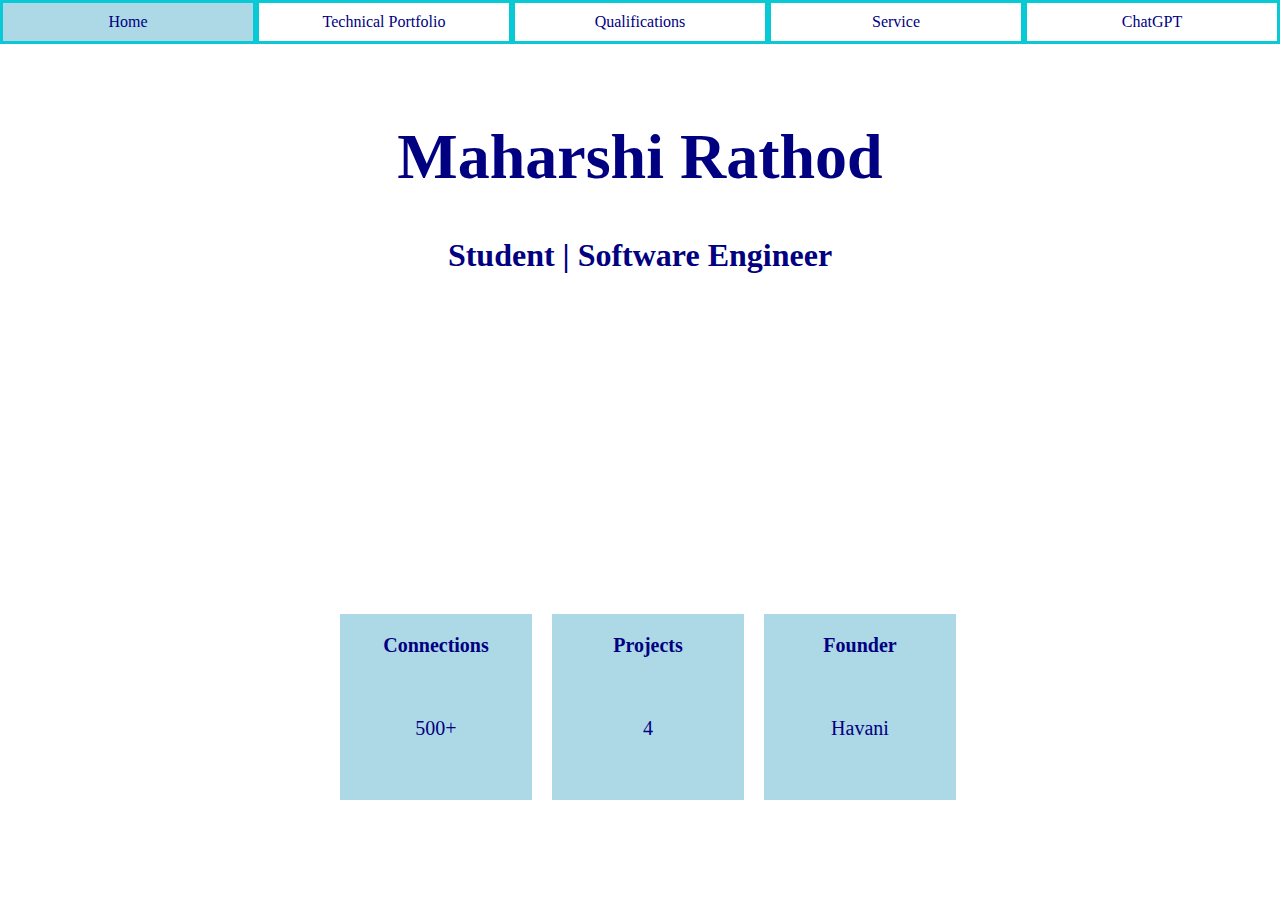
==== InitialDesign/Index.html @ 6e24aabf "Initial Commit" ====
<!DOCTYPE html>
<html>
    <head>
        <title>Welcome</title>
        <link rel="stylesheet" type="text/css" href="style.css">
    </head>
    <body>
        <nav>
            <a href="Index.html">Home</a>
            <a href="techPort.html">Technical Portfolio</a>
            <a href="qual.html">Qualifications</a>
            <a href="service.html">Service</a>
            <a href="chatGPT.html">ChatGPT</a>
        </nav>
        <div>
            <h1>Maharshi Rathod</h1>
            <h2>Student | Software Engineer</h2>
        </div>
        
        <div class="box-container">
            <div class="box">
                <h3>Connections</h3>
                <p>500+</p>
            </div>
            <div class="box">
                <h3>Projects</h3>
                <p>4</p>
            </div>
            <div class="box">
                <h3>Founder</h3>
                <p>Havani</p>
            </div>
        </div>
    </body>
</html>
---- InitialDesign/style.css ----
nav {
    color: navy;
    text-align: center;
    display: flex;
    justify-content: space-between;
    align-items: center;
    width: 100%;
    position: absolute;
    top: 0;
    left: 0;
    z-index: 1;
}

nav a {
    color: navy;
    display: inline-block;
    text-align: center;
    padding: 10px 20px;
    margin: 0;
    border: 3px solid rgb(10, 201, 214);
    flex: 1;
    width: 100%;
    text-decoration: none;
    box-sizing: border-box;
}

nav a:active {
    color: black !important; 
}

nav a:hover {
    color:navy;
    background-color: lightblue; 
}
h1 {
    margin-top: 120px;
    text-align: center;
    font-size: 4em;
    color: navy
}

h2{
    /* margin-top: 120px; */
    text-align: center;
    font-size: 2em;
    color:navy
}
h3 {
    font-size: 20px;
    font-weight: bold;
    text-align: center;
    margin-bottom: 10px;
    color:navy;
}
h4 {
    font-size: 40px;
    font-weight: bold;
    text-align: center;
    margin-bottom: 10px;
    color:navy;
}

.box-container{
    display: flex;
    align-items: center;
    justify-content: center;
    position: absolute;
    bottom: 100px;
    width: 100%;
}
.box{
    background-color: lightblue;
    width: 15%;
    height: 15%; 
    margin: 0 10px;
}
.box p{
    color:navy;
    font-size: 20px;
    text-align: center;
    padding: 40px;
}

/*technical portfolio*/
.portfolio-container {
    display: flex;
    justify-content: space-between;
    align-items: center;
    height: 300px;
}
  
.title-container {
    width: 40%;
    padding: 20px;
    text-align: center;
}
.summary {
    overflow-wrap: break-word;
    word-wrap: break-word;
    -ms-word-break: break-all;
    word-break: break-word;
    -ms-hyphens: auto;
    -moz-hyphens: auto;
    -webkit-hyphens: auto;
    hyphens: auto;
}

.project-img {
    display: block;
    margin: 0 auto;
    margin-top: 375px;
    margin-right: 200px;
    width: 45%;
    text-align: right;
}
.me-img {
    display: block;
    margin: 0 auto;
    margin-top: 475px;
    margin-right: 200px;
    width: 40%;
    text-align: right;
}
  
img {
    width: 50%;
    height: 50%;
    object-fit: cover;
}

  /*Links*/
.github-box {
    position: fixed;
    bottom: 20px;
    left: 20px;
    width: 50px;
    height: 50px;
    background-color: lightblue;
    text-align: center;
    transition: all 0.5s ease;
    display: flex;
    justify-content: center;
    align-items: center;
    font-size: 15px;
}
  
.github-box:hover {
    width: 100px;
    height: 100px;
    font-size: 40px;
}
  
.github-box a {
    text-decoration: none;
    color: navy;
}
  
.link-container {
    display: flex;
    justify-content: center;
    align-items: center;
    margin-top: 50px;
    text-decoration: none;
    color: navy;
}

.link-box {
    width: 120px;
    height: 60px;
    background-color: lightblue;
    text-decoration: none;
    color: navy;
    display: flex;
    justify-content: center;
    align-items: center;
    font-size: 18px;
    margin: 10px;
    transition: all 0.5s ease-in-out;
    
}

.link-box:hover {
    transform: scale(1.1);
    font-size: 24px;
    color: navy;
}

.link-box a {
    text-decoration: none;
    color: navy;
}

/*ChatGPT*/
.middle-container {
    display: flex;
    align-items: center;
    justify-content: center;
    height: 100%;
}

.left-container {
    width: 50%;
    text-align: center;
    padding: 20px;
}

.right-container {
    width: 50%;
    text-align: center;
}
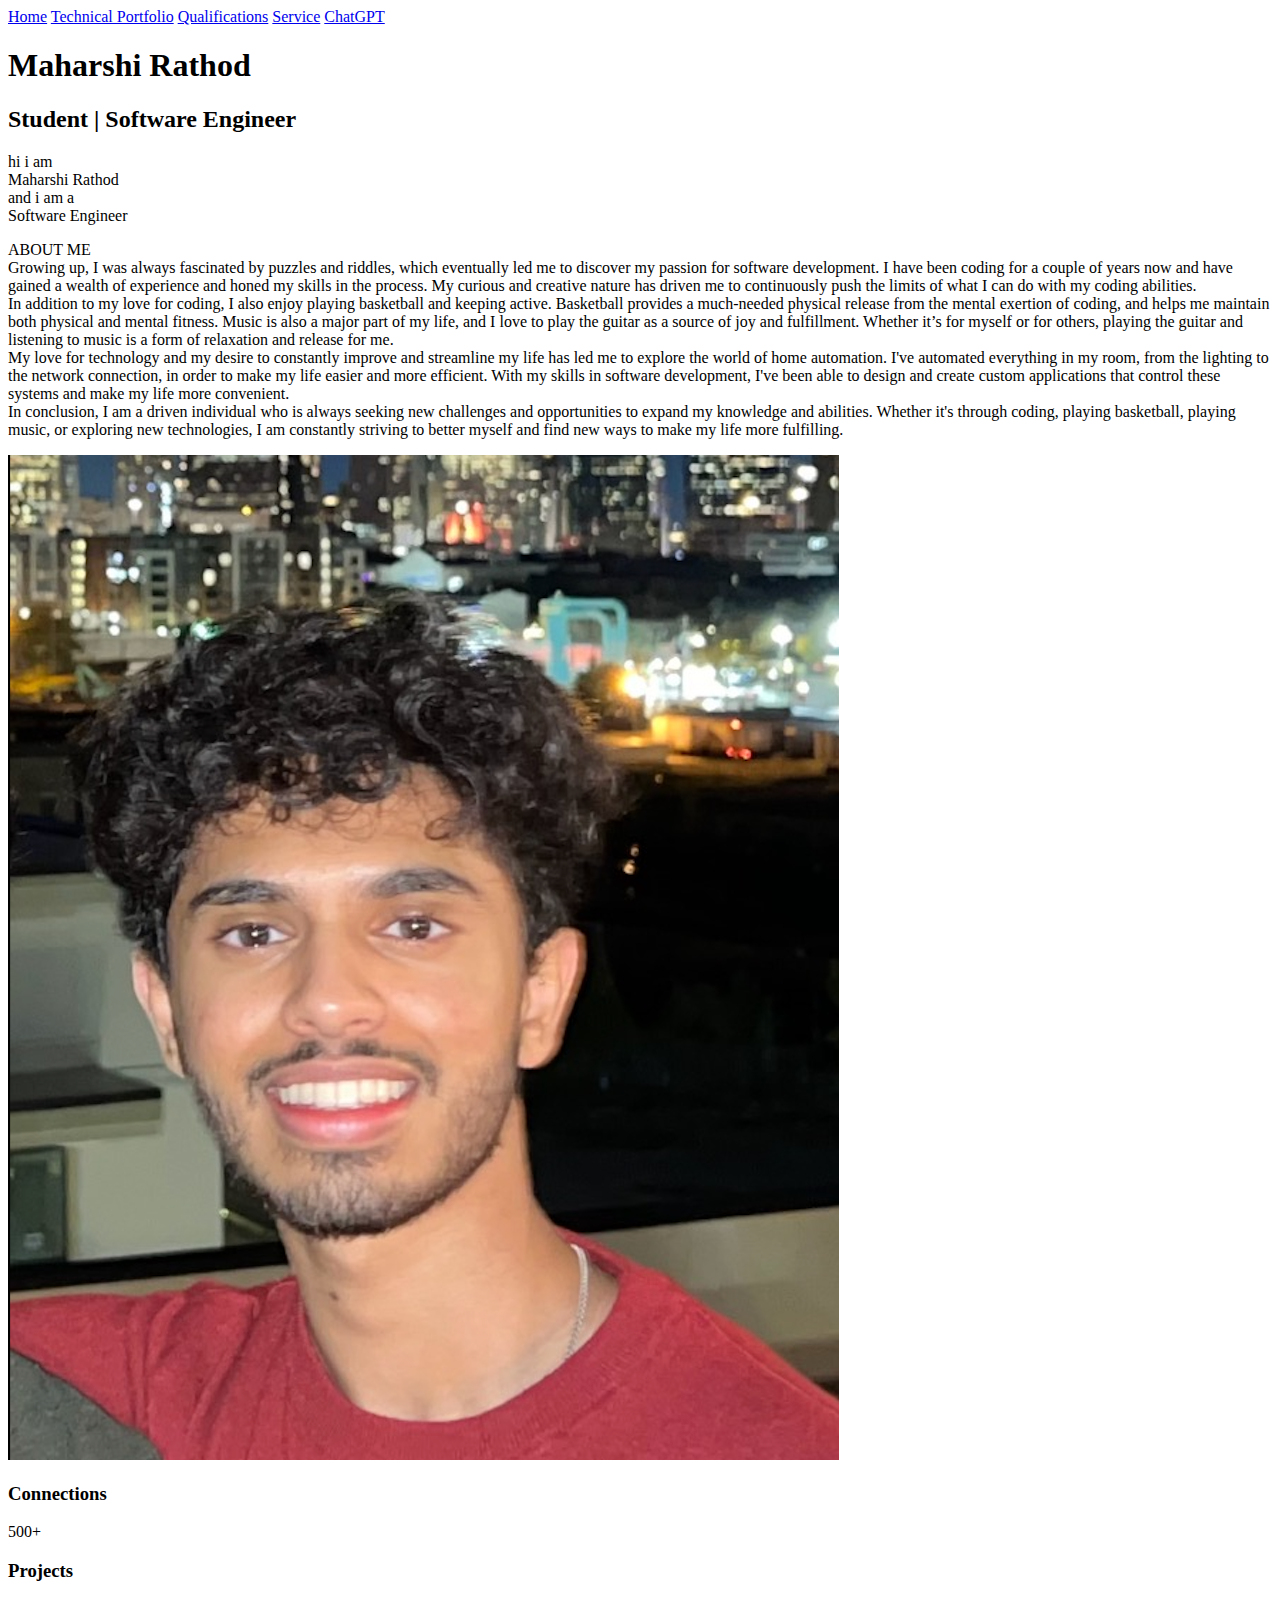
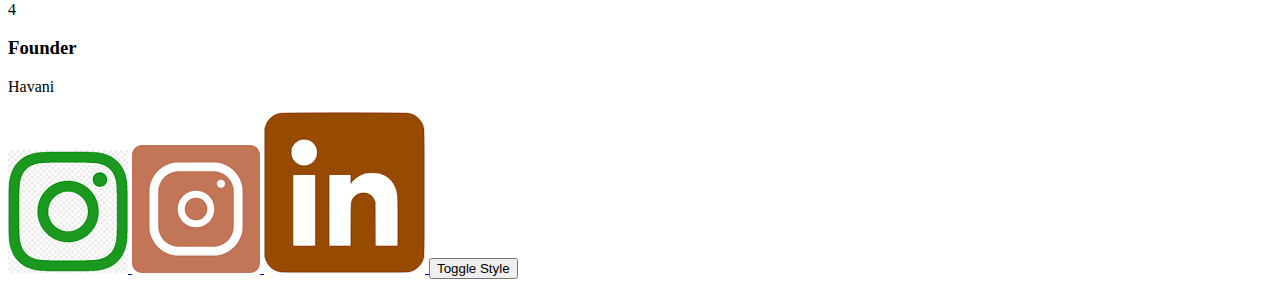
==== commit d23f4753: "Final Commit" ====
--- a/InitialDesign/Index.html
+++ b/InitialDesign/Index.html
@@ -1,12 +1,15 @@
 <!DOCTYPE html>
 <html>
     <head>
-        <title>Welcome</title>
-        <link rel="stylesheet" type="text/css" href="style.css">
+        <!-- Required meta tags -->
+        <meta charset="UTF-8">
+        <meta name="viewport" content="width=device-width, initial-scale=1.0">
+        <link id="mainStyleSheet" rel="stylesheet" type="text/css" href="style2.css">
+        <title>Maharshi Rathod</title>
     </head>
     <body>
         <nav>
-            <a href="Index.html">Home</a>
+            <a href="index.html">Home</a>
             <a href="techPort.html">Technical Portfolio</a>
             <a href="qual.html">Qualifications</a>
             <a href="service.html">Service</a>
@@ -16,6 +19,22 @@
             <h1>Maharshi Rathod</h1>
             <h2>Student | Software Engineer</h2>
         </div>
+        <div class="s2container">
+            <p class="custom-text">hi i am <br>Maharshi Rathod <br>and i am a <br>Software Engineer</p>
+          </div>
+          <div class="s3container">
+            <p class="custom2-text">ABOUT ME<br>Growing up, I was always fascinated by puzzles and riddles, which eventually led me to discover my passion for software development. I have been coding for a couple of years now and have gained a wealth of experience and honed my skills in the process. My curious and creative nature has driven me to continuously push the limits of what I can do with my coding abilities.
+                <br>
+                In addition to my love for coding, I also enjoy playing basketball and keeping active. Basketball provides a much-needed physical release from the mental exertion of coding, and helps me maintain both physical and mental fitness. Music is also a major part of my life, and I love to play the guitar as a source of joy and fulfillment. Whether it’s for myself or for others, playing the guitar and listening to music is a form of relaxation and release for me.
+                <br>
+                My love for technology and my desire to constantly improve and streamline my life has led me to explore the world of home automation. I've automated everything in my room, from the lighting to the network connection, in order to make my life easier and more efficient. With my skills in software development, I've been able to design and create custom applications that control these systems and make my life more convenient.
+                <br>
+                In conclusion, I am a driven individual who is always seeking new challenges and opportunities to expand my knowledge and abilities. Whether it's through coding, playing basketball, playing music, or exploring new technologies, I am constantly striving to better myself and find new ways to make my life more fulfilling.</p>
+          </div>
+        <div class="me2-img">
+            <img src="me2.png" alt="Project Image">
+        </div>
+          
         
         <div class="box-container">
             <div class="box">
@@ -30,6 +49,20 @@
                 <h3>Founder</h3>
                 <p>Havani</p>
             </div>
+           
         </div>
+        <a href="https://www.instagram.com/havanibeauty/?igshid=YmMyMTA2M2Y%3D" target="_blank">
+            <img src="insta.png" alt="Instagram Logo" id="instagram-logo">
+          </a>
+          <a href="https://www.instagram.com/meh_hershey/?igshid=YmMyMTA2M2Y%3D" target="_blank">
+            <img src="brownInsta.png" alt="insta3 Logo" id="instagram3-logo">
+          </a>
+          <a href="https://www.linkedin.com/in/maharshirathod/" target="_blank">
+            <img src="brownLink.png" alt="linkedIn2 Logo" id="linked2-logo">
+          </a>
+          
+            <button class="togbutton" onclick="toggleStyleSheet()">Toggle Style</button>
+          
+          <script src="func.js"></script>
     </body>
 </html>--- a/InitialDesign/style2.css
+++ b/InitialDesign/style2.css
@@ -0,0 +1,573 @@
+button.togbutton {
+    background-color: #683B2B;
+    color: white;
+    padding: 10px 15px;
+    border-radius: 20px 0 0 20px;
+    cursor: pointer;
+    transition: all 0.3s ease-in-out;
+    position: absolute;
+    top: 50px;
+    right: 50px;
+    width: 75px;
+    height: 50px;
+    text-align: center;
+    font-size: 15px;
+  }
+  
+button.togbutton:hover {
+    background-color: white;
+    color: #D49E8D;
+    transform: scale(1.1);
+    box-shadow: 0 0 10px #D49E8D;
+}
+body{
+    background-color: #DED1BD;
+}
+nav {
+    color: #B08401;
+    text-align: center;
+    display: flex;
+    justify-content: center;
+    align-items: center;
+    width: 100%;
+    position: absolute;
+    top: 0;
+    left: 0;
+    z-index: 1;
+}
+
+nav a {
+    color: #B08401;
+    display: inline-block;
+    text-align: center;
+    padding: 10px 20px;
+    margin: 0;
+    text-decoration: none;
+    box-sizing: border-box;
+    background-color: #DED1BD; 
+    transition: all 0.5s ease-in-out;
+}
+
+nav a:active {
+    color: black !important; 
+}
+
+nav a:hover {
+    color: #B08401;
+    text-shadow: 0 0 10px #B08401;
+    font-size: 1.1em;
+}
+.s2container {
+    display: flex;
+    align-items: center;
+    justify-content: center;
+    position: absolute;
+    left: 25%;
+    top: 42%;
+    transform: translate(-50%, -50%);
+    color: #683B2B;
+    width: 25%;
+    height: 20%;
+}
+.s3container {
+    display: flex;
+    align-items: center;
+    justify-content: center;
+    position: absolute;
+    left: 50%;
+    top: 125%;
+    bottom: 20px;
+    transform: translate(-50%, -50%);
+    color: #683B2B;
+    width: 90%;
+    height: 58%;
+    border: solid #683B2B 2px;
+  }
+  
+.s3container:hover {
+    border: solid #683B2B 2px;
+    box-shadow: 0 0 10px #683B2B;
+}
+
+.s4container {
+    display: flex;
+    flex-direction: column;
+    align-items: center;
+    justify-content: center;
+    position: absolute;
+    left: 50%;
+    top: 50%;
+    transform: translate(-50%, -50%);
+    width: 43%;
+    height: 55%;
+    border: 5px solid #683B2B;
+}
+  
+.s4container img {
+    display: block;
+    margin-left: 270px;
+    width: 10%;
+    height: auto;
+    align-self: flex-start;
+    object-fit: contain;
+}
+  
+.s4container p {
+    margin-bottom: 10px;
+    text-align: center;
+}
+
+.s5container {
+    display: flex;
+    flex-direction: column;
+    align-items: center;
+    justify-content: center;
+    position: absolute;
+    left: 25%;
+    top: 50%;
+    transform: translate(-50%, -50%);
+    width: 30%;
+    height: 50%;
+    border: 5px solid #683B2B;
+  }
+  .s6container {
+    display: flex;
+    flex-direction: column;
+    align-items: center;
+    justify-content: center;
+    position: absolute;
+    left: 75%;
+    top: 50%;
+    transform: translate(-50%, -50%);
+    width: 30%;
+    height: 50%;
+    border: 5px solid #683B2B;
+  }
+
+.s7container {
+    display: flex;
+    flex-direction: column;
+    align-items: center;
+    justify-content: center;
+    position: absolute;
+    left: 50%;
+    top: 50%;
+    transform: translate(-50%, -50%);
+    width: 50%;
+    height: 65%;
+    border: 5px solid #683B2B;
+}
+  
+.s7container img {
+    display: block;
+    margin-left: 320px;
+    width: 10%;
+    height: auto;
+    align-self: flex-start;
+    object-fit: contain;
+    border: none;
+}
+  
+.s7container p {
+    margin-bottom: 10px;
+    text-align: center;
+}
+
+.box2{
+    display: flex;
+    flex-direction: column;
+    align-items: center;
+    justify-content: center;
+    position: absolute;
+    left: 45%;
+    top: 45%;
+    background-color: #683B2B;
+    width: 10%;
+    height: 10%; 
+    margin: 0 10px;
+    border: 3px solid #B08401;
+}
+.box2 p{
+    font-family: 'Comic Sans MS', sans-serif;
+    color:#FAF6F2;
+    font-size: 20px;
+    text-align: center;
+    padding: 40px;
+}
+.box2 a{
+    text-decoration:none;
+}
+.box2:hover {
+    transform: scale(1.1);
+    box-shadow: 0 0 10px #B08401;
+    border: 3px solid #B08401;
+    transition: all 0.5s ease-in-out;
+}
+
+.box3{
+    display: flex;
+    flex-direction: column;
+    align-items: center;
+    justify-content: center;
+    position: absolute;
+    left: 35%;
+    top: 85%;
+    background-color: #683B2B;
+    width: 10%;
+    height: 10%; 
+    margin: 0 10px;
+    border: 3px solid #B08401;
+}
+.box3 p{
+    font-family: 'Comic Sans MS', sans-serif;
+    color:#FAF6F2;
+    font-size: 20px;
+    text-align: center;
+    padding: 40px;
+}
+.box3 a{
+    text-decoration:none;
+}
+.box3:hover {
+    transform: scale(1.1);
+    box-shadow: 0 0 10px #B08401;
+    border: 3px solid #B08401;
+    transition: all 0.5s ease-in-out;
+}
+
+
+
+.box4{
+    display: flex;
+    flex-direction: column;
+    align-items: center;
+    justify-content: center;
+    position: absolute;
+    left: 52%;
+    top: 85%;
+    background-color: #683B2B;
+    width: 10%;
+    height: 10%; 
+    margin: 0 10px;
+    border: 3px solid #B08401;
+}
+.box4 p{
+    font-family: 'Comic Sans MS', sans-serif;
+    color:#FAF6F2;
+    font-size: 20px;
+    text-align: center;
+    padding: 40px;
+}
+.box4 a{
+    text-decoration:none;
+}
+.box4:hover {
+    transform: scale(1.1);
+    box-shadow: 0 0 10px #B08401;
+    border: 3px solid #B08401;
+    transition: all 0.5s ease-in-out;
+}
+
+
+.custom-text {
+    font-family: 'Comic Sans MS', sans-serif;
+    text-align: center;
+    font-size: 1.5em;
+    color: brown;
+}
+.custom2-text {
+    font-family: 'Comic Sans MS', sans-serif;
+    text-align: center;
+    font-size: 20px;
+    color: black;
+}
+
+.custom3-text {
+    font-family: 'Comic Sans MS', sans-serif;
+    text-align: center;
+    font-size: 20px;
+    color: brown;
+}
+.custom4-text {
+    font-family: 'Comic Sans MS', sans-serif;
+    text-align: center;
+    font-size: 20px;
+    color: #B08401;
+}
+
+.custom5-text {
+    font-family: 'Comic Sans MS', sans-serif;
+    text-align: center;
+    font-size: 15px;
+    color: brown;
+}
+.custom6-text {
+    font-weight: bold;
+    font-family: 'Comic Sans MS', sans-serif;
+    text-align: center;
+    font-size: 20px;
+    color: #B08401;
+}
+/*images*/
+.me2-img {
+    display: block;
+    margin-top: 75px;
+    margin-left: 750px;
+    width: 500px;
+    height: 500px;
+    text-align: right;
+    border: 5px solid #D49E8D;
+}
+.me2-img img {
+    width: 100%;
+    height: 100%;
+    object-fit: cover;
+    transition: all 0.3s ease-in-out;
+  }
+  
+img {
+    width: 20%;
+    height: 20%;
+    object-fit: cover;
+}
+
+
+/*Links*/
+#instagram3-logo {
+    position: absolute;
+    bottom: 76px;
+    right: 350px;
+    width: 40px;
+    height: 40px;
+}
+#linked2-logo {
+    position: absolute;
+    bottom: 76px;
+    right: 450px;
+    width: 40px;
+    height: 40px;
+}
+#git2-logo {
+    position: absolute;
+    bottom: 100px;
+    left: 655px;
+    width: 50px;
+    height: 50px;
+    background-clip: padding-box;
+    border: 0;
+  }
+#th2-logo {
+    position: absolute;
+    bottom: 100px;
+    left: 720px;
+    width: 50px;
+    height: 50px;
+    background-clip: padding-box;
+  }
+#marathon2-logo {
+    position: absolute;
+    bottom: 230px;
+    left: 672px;
+    width: 50px;
+    height: 50px;
+    background-clip: padding-box;
+    border: 0;
+  }
+#havani-logo {
+    position: absolute;
+    bottom: 230px;
+    left: 747px;
+    width: 50px;
+    height: 50px;
+    background-clip: padding-box;
+  }
+
+
+/*ChatGPT*/
+
+.bodybuilding-section, .calisthenics-section, .gptContainer{
+    width: 45%;
+    margin-top: 50px;
+    margin-left: 345px;
+    padding: 2%;
+    text-align: center;
+    border: 2px solid #683B2B;
+    box-shadow: 0 0 10px #683B2B;
+    transition: all 0.3s ease-in-out;
+  }
+  
+  .bodybuilding-section:hover, .calisthenics-section:hover, .gptContainer:hover{
+    box-shadow: 0 0 20px #683B2B;
+  }
+  
+  .title {
+    font-weight: bold;
+    margin-bottom: 2%;
+  }
+  .links2 {
+    margin-top: 50px;
+    display: flex;
+    justify-content: space-between;
+    width: 50%;
+    margin: 0 auto;
+  }
+  
+  .links2 a {
+    color: #683B2B;
+    text-decoration: none;
+    font-weight: bold;
+    transition: all 0.2s ease-in-out;
+    }
+    
+.links2 a:hover {
+    color: #D49E8D;
+}  
+
+  
+h1 {
+    display: none;
+    }
+    
+h2 {
+    display: none;
+}
+
+
+      
+h3 {
+    display: none;
+}
+h4 {
+    display: none;
+}
+h5 {
+    display: none;
+}
+
+.box-container{
+    display: none;
+}
+.box{
+    display: none;
+}
+.box p{
+    display: none;
+}
+.box:hover {
+    display: none;
+}
+
+#instagram-logo {
+    display:none;
+}
+
+/*technical portfolio*/
+.portfolio-container {
+    display: none;
+    
+}
+  
+.title-container {
+    display: none;
+}
+.summary {
+    display: none;
+}
+
+  #baps-logo {
+    display: none;
+  }
+  #charities-logo {
+    display: none;
+  }
+  #git-logo {
+    display: none;
+  }
+  #th-logo {
+    display: none;
+  }
+  #linked-logo {
+    display: none;
+  }
+  #instagram2-logo {
+    display: none;
+  }
+  #marathon-logo {
+    display: none;
+  }
+
+
+  /*Links*/
+
+
+/*ChatGPT*/
+body {
+    font-family: Arial, sans-serif;
+    text-align: center;
+  }
+  
+  header h1 {
+    display:none;
+  }
+  
+  .differences {
+    display:none;
+  }
+  
+  .difference {
+    display:none;
+  }
+  
+  .difference-title {
+    display:none;
+  }
+  
+  .difference-description {
+    display:none;
+  }
+  
+  .links {
+    display:none;
+  }
+  
+  .links a {
+    display:none;
+    }
+    
+.links a:hover {
+    display:none;
+}  
+
+.portfolio2-container {
+    display:none;
+    
+}
+.portfolio2-container img{
+    display:none;
+}
+.portfolio2-container-img img {
+    display:none;
+  }
+.portfolio2-container img:hover {
+    display:none;
+  }
+.title-container2 {
+    display:none;
+}
+.summary2 {
+    display:none;
+}
+
+.me-img {
+    display:none;
+}
+.me-img img {
+    display:none;
+  }
+.me-img img:hover {
+    display:none;
+  }
+
+.box5{
+   display:none;
+}